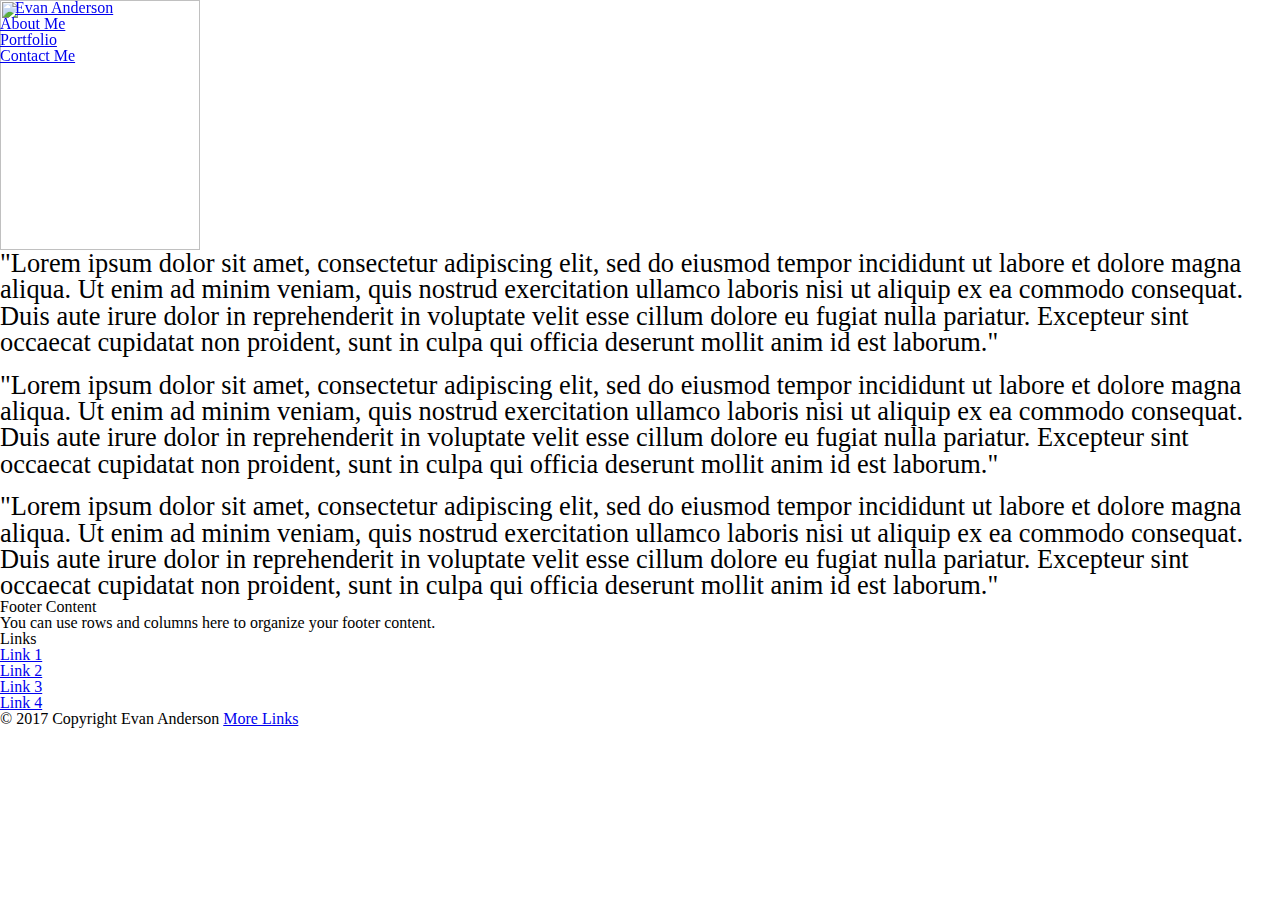
==== about.html @ 4841e8e1 "updated the link for tipsy weather and contact.html" ====
<DOCTYPE html>
<html lang="en">
<head>
	<meta charset="UTF-8">
	<title>Evan Anderson</title>
	 <link rel="stylesheet" type="text/css" href="assets/css/reset.css">
	 <link rel="stylesheet" href="https://cdnjs.cloudflare.com/ajax/libs/materialize/0.97.8/css/materialize.min.css">
	 <link rel="stylesheet" type="text/css" href="assets/css/style.css">
</head>

	<body>
	<!-- nav bar -->
		<nav>
	    <div class="nav-wrapper">
	      <a href="#" class="brand-logo" id="my-name">Evan Anderson</a>
	      <ul id="nav-mobile" class="right hide-on-med-and-down">
	        <li><a href="about.html">About Me</a></li>
	        <li><a href="index.html">Portfolio</a></li>
	        <li><a href="contact.html">Contact Me</a></li>
	      </ul>
	    </div>
	  </nav>

    <!-- pic -->

    <div class="about-wrapper">
      <img id="about-pic" src="assets/images/evan.jpg" height="250px" width="200px">
    </div>


    <!-- about me text -->
      
    <div class="container">
      <p id="me-text">"Lorem ipsum dolor sit amet, consectetur adipiscing elit, sed do eiusmod tempor incididunt ut labore et dolore magna aliqua. Ut enim ad minim veniam, quis nostrud exercitation ullamco laboris nisi ut aliquip ex ea commodo consequat. Duis aute irure dolor in reprehenderit in voluptate velit esse cillum dolore eu fugiat nulla pariatur. Excepteur sint occaecat cupidatat non proident, sunt in culpa qui officia deserunt mollit anim id est laborum."</p>

      <br>

      <p id="me-text">"Lorem ipsum dolor sit amet, consectetur adipiscing elit, sed do eiusmod tempor incididunt ut labore et dolore magna aliqua. Ut enim ad minim veniam, quis nostrud exercitation ullamco laboris nisi ut aliquip ex ea commodo consequat. Duis aute irure dolor in reprehenderit in voluptate velit esse cillum dolore eu fugiat nulla pariatur. Excepteur sint occaecat cupidatat non proident, sunt in culpa qui officia deserunt mollit anim id est laborum."</p>

      <br>

      <p id="me-text">"Lorem ipsum dolor sit amet, consectetur adipiscing elit, sed do eiusmod tempor incididunt ut labore et dolore magna aliqua. Ut enim ad minim veniam, quis nostrud exercitation ullamco laboris nisi ut aliquip ex ea commodo consequat. Duis aute irure dolor in reprehenderit in voluptate velit esse cillum dolore eu fugiat nulla pariatur. Excepteur sint occaecat cupidatat non proident, sunt in culpa qui officia deserunt mollit anim id est laborum."</p>
    </div>

    <!-- footer -->
      <footer class="page-footer">
          <div class="container">
            <div class="row">
              <div class="col l6 s12">
                <h5 class="white-text">Footer Content</h5>
                <p class="grey-text text-lighten-4">You can use rows and columns here to organize your footer content.</p>
              </div>
              <div class="col l4 offset-l2 s12">
                <h5 class="white-text">Links</h5>
                <ul>
                  <li><a class="grey-text text-lighten-3" href="#!">Link 1</a></li>
                  <li><a class="grey-text text-lighten-3" href="#!">Link 2</a></li>
                  <li><a class="grey-text text-lighten-3" href="#!">Link 3</a></li>
                  <li><a class="grey-text text-lighten-3" href="#!">Link 4</a></li>
                </ul>
              </div>
            </div>
          </div>
          <div class="footer-copyright">
            <div class="container">
            © 2017 Copyright Evan Anderson
            <a class="grey-text text-lighten-4 right" href="#!">More Links</a>
            </div>
          </div>
        </footer>
            
        
<!--============================================================================================-->
	
	<!-- jquery/js link -->
	<script src="https://ajax.googleapis.com/ajax/libs/jquery/3.1.1/jquery.min.js"></script>

	<script src="https://cdnjs.cloudflare.com/ajax/libs/materialize/0.97.8/js/materialize.min.js"></script> 

	<script type="text/javascript" src="assets/js/app.js"></script>
	</body>

</html>
---- assets/css/style.css ----
nav{
	position: fixed;
}

#my-name {
 	padding-left: 15px;
 }

#card-1{
	width: 400px;
	margin-left: 15px;
	display: inline-block;
}

#card-2{
	width: 400px;
	float:right;
	margin-right: 15px;

	
}

#card-3 {
	width:400px;
	margin-left:15px;
	display: inline-block;
}

#card-4 {
	width: 400px;
	float:right;
	margin-right: 15px;
	justify-content: flex-end;
}

#speed{
	animation-duration:5s;
}

.about-wrapper{
	align-self:center;
}

 #me-text {
 	font-size: 165%;
 }
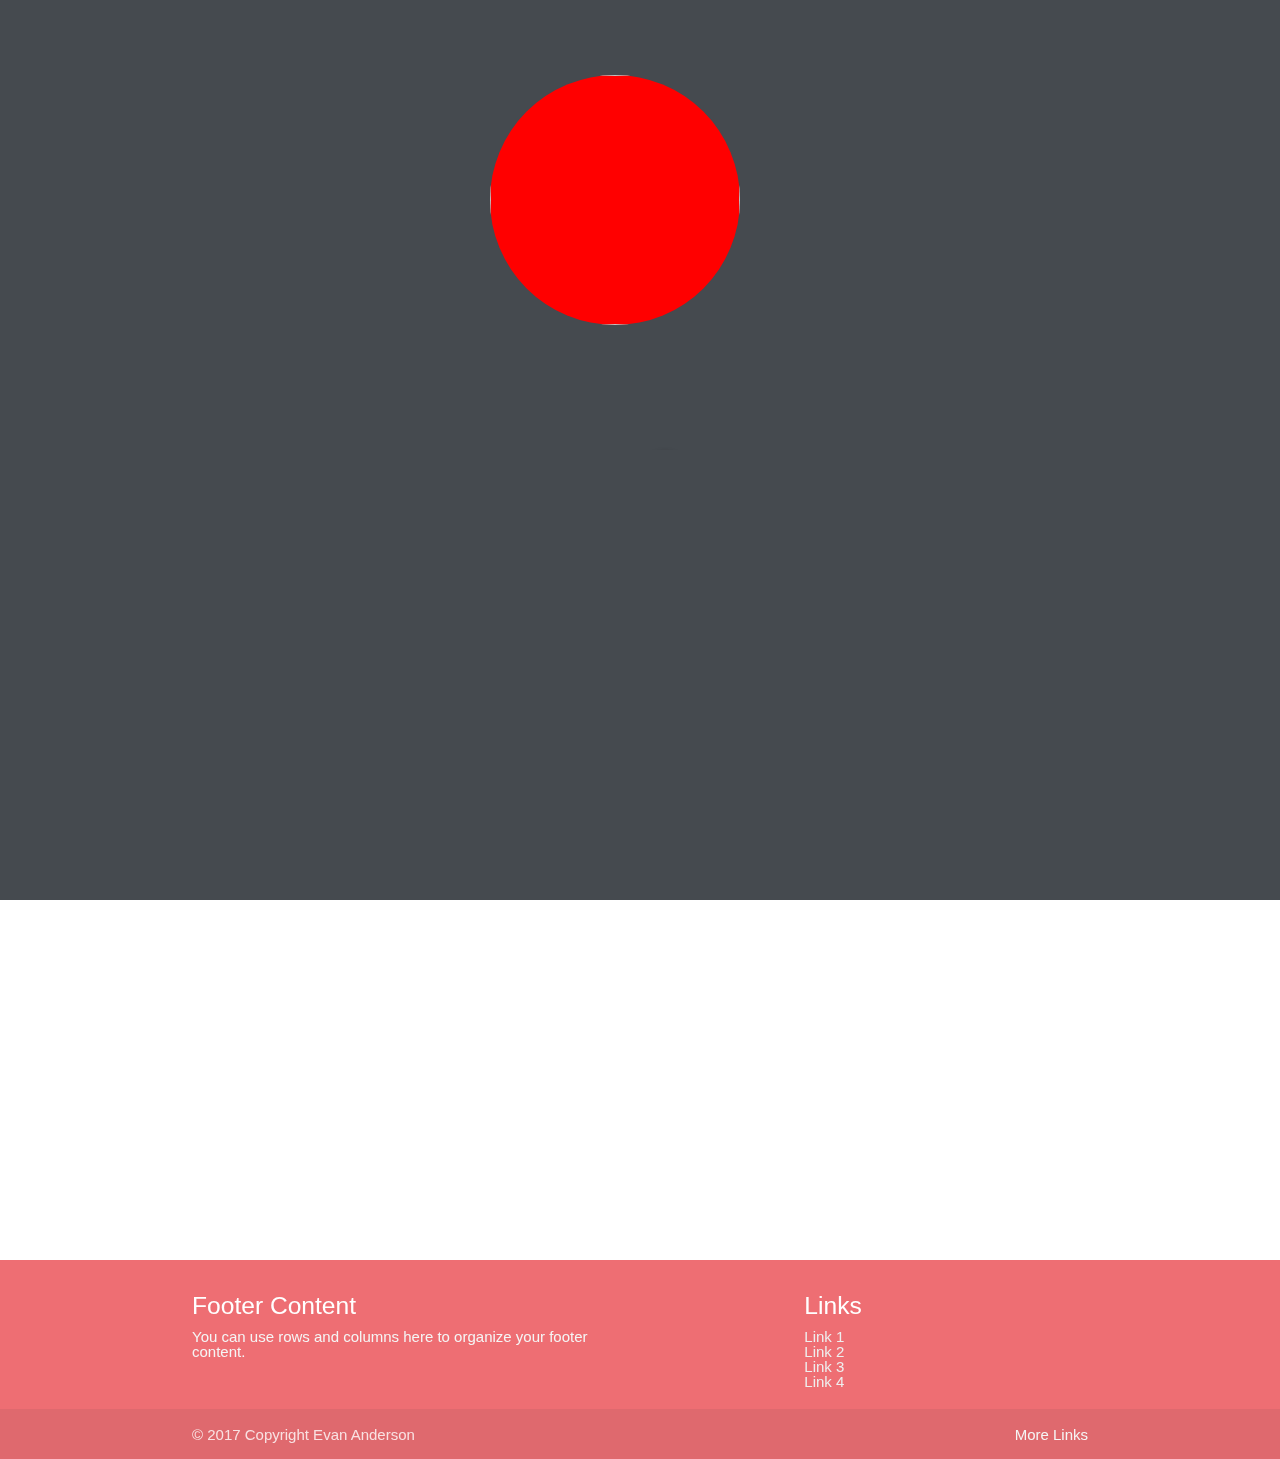
==== commit c6fabe3a: "animation for about 90% done" ====
--- a/about.html
+++ b/about.html
@@ -1,83 +1,90 @@
 <DOCTYPE html>
-<html lang="en">
-<head>
-	<meta charset="UTF-8">
-	<title>Evan Anderson</title>
-	 <link rel="stylesheet" type="text/css" href="assets/css/reset.css">
-	 <link rel="stylesheet" href="https://cdnjs.cloudflare.com/ajax/libs/materialize/0.97.8/css/materialize.min.css">
-	 <link rel="stylesheet" type="text/css" href="assets/css/style.css">
-</head>
+    <html lang="en">
 
-	<body>
-	<!-- nav bar -->
-		<nav>
-	    <div class="nav-wrapper">
-	      <a href="#" class="brand-logo" id="my-name">Evan Anderson</a>
-	      <ul id="nav-mobile" class="right hide-on-med-and-down">
-	        <li><a href="about.html">About Me</a></li>
-	        <li><a href="index.html">Portfolio</a></li>
-	        <li><a href="contact.html">Contact Me</a></li>
-	      </ul>
-	    </div>
-	  </nav>
+    <head>
+        <meta charset="UTF-8">
+        <title>Evan Anderson</title>
+        <link rel="stylesheet" type="text/css" href="assets/css/reset.css">
+        <link rel="stylesheet" type="text/css" href="assets/css/materialize.css">
+        <link rel="stylesheet" type="text/css" href="assets/css/style.css">
+        <script src="https://ajax.googleapis.com/ajax/libs/jquery/3.1.1/jquery.min.js"></script>
+    </head>
 
-    <!-- pic -->
-
-    <div class="about-wrapper">
-      <img id="about-pic" src="assets/images/evan.jpg" height="250px" width="200px">
-    </div>
+    <body onload="scrollDelay()">
+        <!-- nav bar -->
+        <nav id="port-nav">
+            <div class="nav-wrapper">
+                <a href="#" class="brand-logo" id="my-name">Evan Anderson</a>
+                <ul id="nav-mobile" class="right hide-on-med-and-down">
+                    <li><a href="about.html">About Me</a></li>
+                    <li><a href="index.html">Portfolio</a></li>
+                    <li><a href="contact.html">Contact Me</a></li>
+                </ul>
+            </div>
+        </nav>
+        <!-- opening curtan/profile pic -->
+        <div id="top"></div>
+        <img id="about-pic" src="assets/images/evan.jpg">
+        <div class="bottom">
+        </div>
+        <a class="btn-floating btn-large waves-effect waves-light red" id="enter"><i class="material-icons">add</i></a>
+        <!-- about me text -->
+        <div class="container hiden-div">
+            <p class="me-text">"Lorem ipsum dolor sit amet, consectetur adipiscing elit, sed do eiusmod tempor incididunt ut labore et dolore magna aliqua. Ut enim ad minim veniam, quis nostrud exercitation ullamco laboris nisi ut aliquip ex ea commodo consequat. Duis aute irure dolor in reprehenderit in voluptate velit esse cillum dolore eu fugiat nulla pariatur. Excepteur sint occaecat cupidatat non proident, sunt in culpa qui officia deserunt mollit anim id est laborum."</p>
+            <br>
+            <p class="me-text">"Lorem ipsum dolor sit amet, consectetur adipiscing elit, sed do eiusmod tempor incididunt ut labore et dolore magna aliqua. Ut enim ad minim veniam, quis nostrud exercitation ullamco laboris nisi ut aliquip ex ea commodo consequat. Duis aute irure dolor in reprehenderit in voluptate velit esse cillum dolore eu fugiat nulla pariatur. Excepteur sint occaecat cupidatat non proident, sunt in culpa qui officia deserunt mollit anim id est laborum."</p>
+            <br>
+            <p class="me-text">"Lorem ipsum dolor sit amet, consectetur adipiscing elit, sed do eiusmod tempor incididunt ut labore et dolore magna aliqua. Ut enim ad minim veniam, quis nostrud exercitation ullamco laboris nisi ut aliquip ex ea commodo consequat. Duis aute irure dolor in reprehenderit in voluptate velit esse cillum dolore eu fugiat nulla pariatur. Excepteur sint occaecat cupidatat non proident, sunt in culpa qui officia deserunt mollit anim id est laborum."</p>
+        </div>
+        <!-- footer -->
+        <footer class="page-footer">
+            <div class="container">
+                <div class="row">
+                    <div class="col l6 s12">
+                        <h5 class="white-text">Footer Content</h5>
+                        <p class="grey-text text-lighten-4">You can use rows and columns here to organize your footer content.</p>
+                    </div>
+                    <div class="col l4 offset-l2 s12">
+                        <h5 class="white-text">Links</h5>
+                        <ul>
+                            <li><a class="grey-text text-lighten-3" href="#!">Link 1</a></li>
+                            <li><a class="grey-text text-lighten-3" href="#!">Link 2</a></li>
+                            <li><a class="grey-text text-lighten-3" href="#!">Link 3</a></li>
+                            <li><a class="grey-text text-lighten-3" href="#!">Link 4</a></li>
+                        </ul>
+                    </div>
+                </div>
+            </div>
+            <div class="footer-copyright">
+                <div class="container">
+                    © 2017 Copyright Evan Anderson
+                    <a class="grey-text text-lighten-4 right" href="#!">More Links</a>
+                </div>
+            </div>
+        </footer>
+        <!--============================================================================================-->
+        <!-- jquery/js link -->
+        
+        <script src="https://cdnjs.cloudflare.com/ajax/libs/materialize/0.97.8/js/materialize.min.js"></script>
+        <script>
+        
+            
+        var scroll = function(){
 
 
-    <!-- about me text -->
-      
-    <div class="container">
-      <p id="me-text">"Lorem ipsum dolor sit amet, consectetur adipiscing elit, sed do eiusmod tempor incididunt ut labore et dolore magna aliqua. Ut enim ad minim veniam, quis nostrud exercitation ullamco laboris nisi ut aliquip ex ea commodo consequat. Duis aute irure dolor in reprehenderit in voluptate velit esse cillum dolore eu fugiat nulla pariatur. Excepteur sint occaecat cupidatat non proident, sunt in culpa qui officia deserunt mollit anim id est laborum."</p>
+               $("body").addClass("scroll");
+                document.getElementById("top").style.display = "none";
+            }
 
-      <br>
+            var scrollDelay = function(){
+              setTimeout(scroll, 6500);
 
-      <p id="me-text">"Lorem ipsum dolor sit amet, consectetur adipiscing elit, sed do eiusmod tempor incididunt ut labore et dolore magna aliqua. Ut enim ad minim veniam, quis nostrud exercitation ullamco laboris nisi ut aliquip ex ea commodo consequat. Duis aute irure dolor in reprehenderit in voluptate velit esse cillum dolore eu fugiat nulla pariatur. Excepteur sint occaecat cupidatat non proident, sunt in culpa qui officia deserunt mollit anim id est laborum."</p>
-
-      <br>
-
-      <p id="me-text">"Lorem ipsum dolor sit amet, consectetur adipiscing elit, sed do eiusmod tempor incididunt ut labore et dolore magna aliqua. Ut enim ad minim veniam, quis nostrud exercitation ullamco laboris nisi ut aliquip ex ea commodo consequat. Duis aute irure dolor in reprehenderit in voluptate velit esse cillum dolore eu fugiat nulla pariatur. Excepteur sint occaecat cupidatat non proident, sunt in culpa qui officia deserunt mollit anim id est laborum."</p>
-    </div>
-
-    <!-- footer -->
-      <footer class="page-footer">
-          <div class="container">
-            <div class="row">
-              <div class="col l6 s12">
-                <h5 class="white-text">Footer Content</h5>
-                <p class="grey-text text-lighten-4">You can use rows and columns here to organize your footer content.</p>
-              </div>
-              <div class="col l4 offset-l2 s12">
-                <h5 class="white-text">Links</h5>
-                <ul>
-                  <li><a class="grey-text text-lighten-3" href="#!">Link 1</a></li>
-                  <li><a class="grey-text text-lighten-3" href="#!">Link 2</a></li>
-                  <li><a class="grey-text text-lighten-3" href="#!">Link 3</a></li>
-                  <li><a class="grey-text text-lighten-3" href="#!">Link 4</a></li>
-                </ul>
-              </div>
-            </div>
-          </div>
-          <div class="footer-copyright">
-            <div class="container">
-            © 2017 Copyright Evan Anderson
-            <a class="grey-text text-lighten-4 right" href="#!">More Links</a>
-            </div>
-          </div>
-        </footer>
+            };
+            
             
         
-<!--============================================================================================-->
-	
-	<!-- jquery/js link -->
-	<script src="https://ajax.googleapis.com/ajax/libs/jquery/3.1.1/jquery.min.js"></script>
+        </script>
+        <script type="text/javascript" src="assets/js/app.js"></script>
+    </body>
 
-	<script src="https://cdnjs.cloudflare.com/ajax/libs/materialize/0.97.8/js/materialize.min.js"></script> 
-
-	<script type="text/javascript" src="assets/js/app.js"></script>
-	</body>
-
-</html>+    </html>
--- a/assets/css/style.css
+++ b/assets/css/style.css
@@ -1,47 +1,177 @@
-nav{
-	position: fixed;
+body {
+    height: 100%;
+    overflow: hidden;
+}
+
+.scroll {
+ height: auto !important;
+ overflow: auto !important;
+}
+
+#top {
+    width: 100vw;
+    height: 50vh;
+    background-color: 454A4F;
+    animation: topdiv 7s forwards;
+    z-index: 998;
+    margin-bottom: 0 !important;
+}
+
+#enter {
+    left: 50%;
+    position: absolute;
+    top: 50%;
+    width: 50px;
+    height: 50px;
+    animation: button 3s forwards;
+}
+
+.bottom {
+    width: 100vw;
+    height: 50vh;
+    background-color:  454A4F;
+    animation: bottomdiv 7s forwards;
+    top: 50%;
+    z-index: 998;
+    position: absolute;
+    margin-top: 0;
+    margin-bottom: 0;
+}
+
+nav {
+    position: fixed;
+    top: 0;
+    background-color: 454A4F;
+    z-index: -1;
+    /*opacity: 1;*/
+}
+
+#about-pic {
+    width: 250px;
+    height: 250px;
+    background: red;
+    position: absolute;
+    -webkit-animation: mymove 7s forwards;
+    /* Safari 4.0 - 8.0 */
+    animation: mymove 7s forwards;
+    border-radius: 100%;
+    top: 25%;
+    left: 50%;
+    margin-top: -150px;
+    margin-left: -150px;
+    position: fixed;
+}
+
+.me-text {
+    font-size: 165%;
+    animation: text 2s forwards 6.6s;
+    color: white;
+    padding-bottom: 20px;
+
+
+}
+
+.hiden-div{
+	margin-top: 15vh;
+	min-height: 75vh;
+}
+
+.page-footer{
+	background-color:  454A4F;
 }
 
 #my-name {
- 	padding-left: 15px;
- }
-
-#card-1{
-	width: 400px;
-	margin-left: 15px;
-	display: inline-block;
+    padding-left: 15px;
 }
 
-#card-2{
-	width: 400px;
-	float:right;
-	margin-right: 15px;
+#card-1 {
+    width: 400px;
+    margin-left: 15px;
+    display: inline-block;
+    margin-top: 80px;
+}
 
-	
+#card-2 {
+    width: 400px;
+    float: right;
+    margin-right: 15px;
+    margin-top: 80px;
 }
 
 #card-3 {
-	width:400px;
-	margin-left:15px;
-	display: inline-block;
+    width: 400px;
+    margin-left: 15px;
+    display: inline-block;
 }
 
 #card-4 {
-	width: 400px;
-	float:right;
-	margin-right: 15px;
-	justify-content: flex-end;
+    width: 400px;
+    float: right;
+    margin-right: 15px;
+    justify-content: flex-end;
+    position: relative;
+    float: right;
+    margin-top: 0;
 }
 
-#speed{
-	animation-duration:5s;
+#speed {
+    animation-duration: 5s;
 }
 
-.about-wrapper{
-	align-self:center;
+.about-wrapper {
+    align-self: center;
 }
 
- #me-text {
- 	font-size: 165%;
- }
 
+
+/*-----------------------------------------------------*/
+
+
+/*keyframes*/
+
+@keyframes mymove {
+    100% {
+        top: 7%;
+        left: 50%;
+        margin-top: -125px;
+        margin-left: -125px;
+        transform: scale(0.4);
+    }
+}
+
+@keyframes topdiv {
+    99% {opacity: 1;
+        top: -50vh;
+        margin-top: -50vh;
+        margin-bottom: 50vh;
+    }
+    100%{opacity: 0; 
+    	visibility: hidden; z-index: -2;}
+}
+
+@keyframes bottomdiv {
+    99% {opacity: 1;
+        top: 0%;
+        margin-top: 100vh;
+    }
+    100% {
+        opacity: 0;
+        visibility: hidden;
+    }
+}
+
+@keyframes button {
+    100% {
+        opacity: 0;
+        visibility: hidden;
+    }
+}
+
+@keyframes text {
+    from {
+        color: white;
+    }
+    to {
+        color: black;
+    }
+}
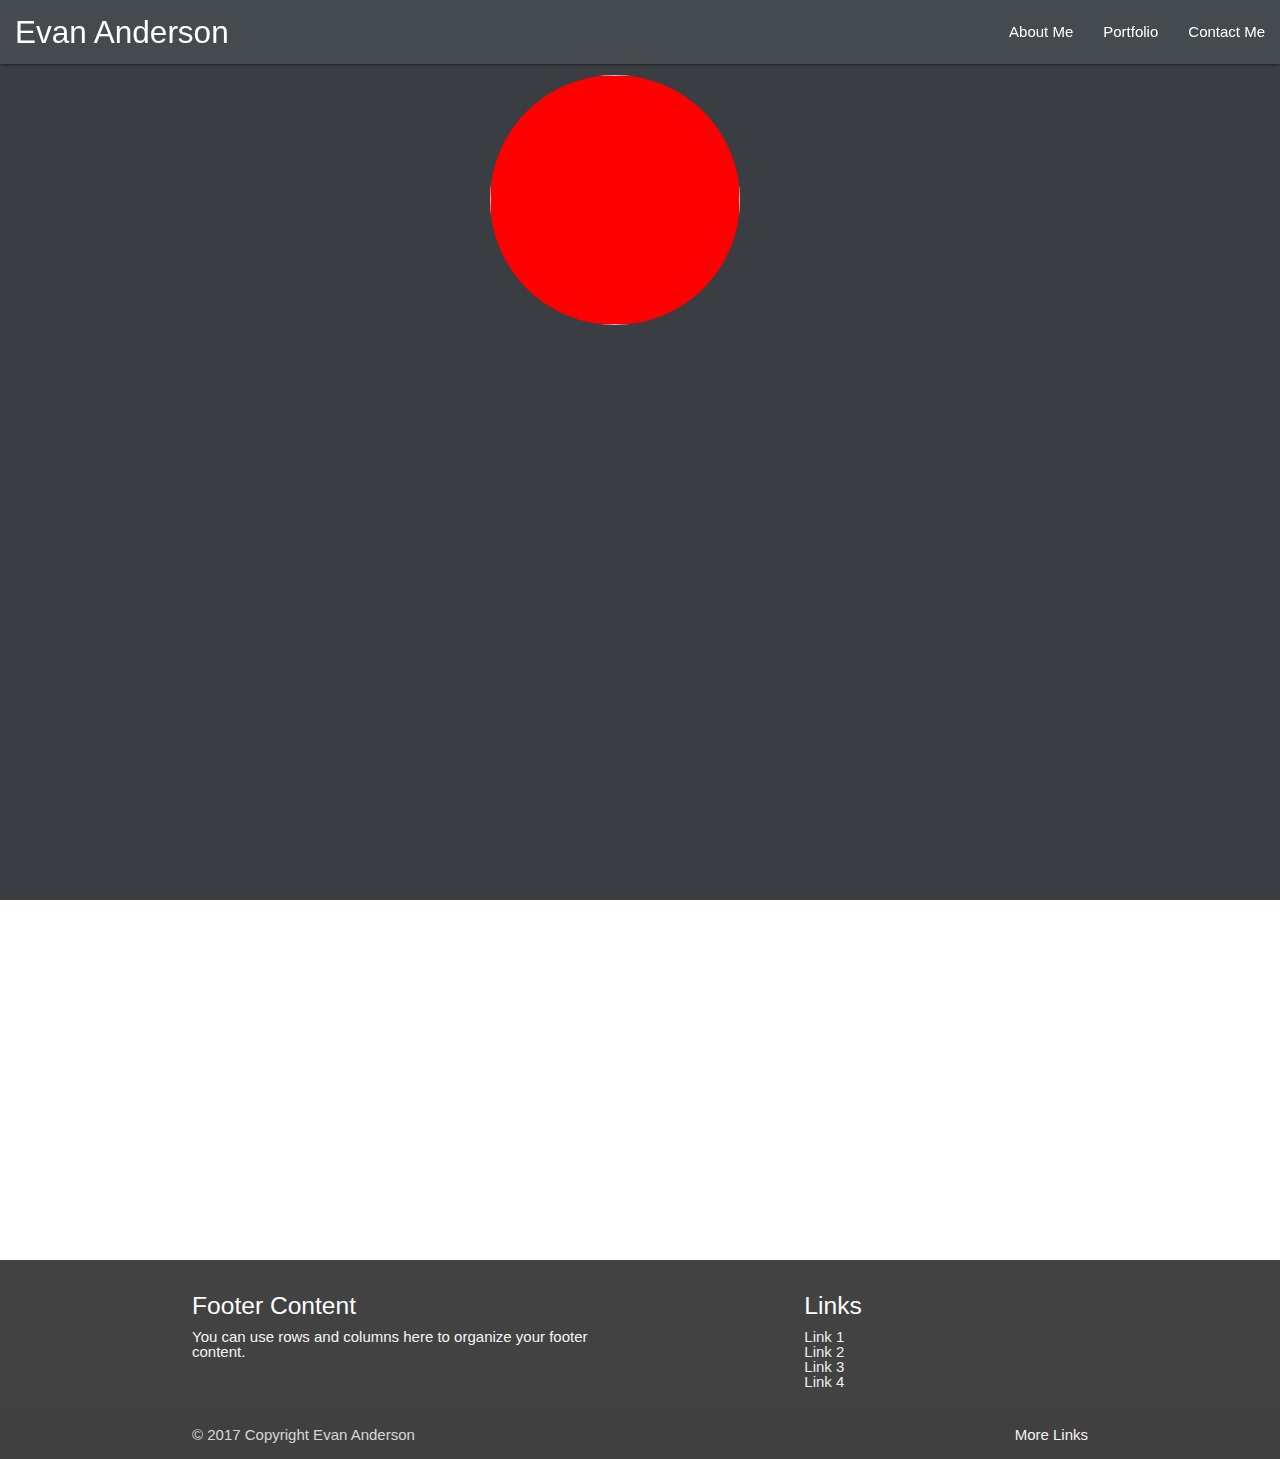
==== commit b4c44330: "cards fixed and nav bar z-index fixed" ====
--- a/about.html
+++ b/about.html
@@ -37,7 +37,7 @@
             <p class="me-text">"Lorem ipsum dolor sit amet, consectetur adipiscing elit, sed do eiusmod tempor incididunt ut labore et dolore magna aliqua. Ut enim ad minim veniam, quis nostrud exercitation ullamco laboris nisi ut aliquip ex ea commodo consequat. Duis aute irure dolor in reprehenderit in voluptate velit esse cillum dolore eu fugiat nulla pariatur. Excepteur sint occaecat cupidatat non proident, sunt in culpa qui officia deserunt mollit anim id est laborum."</p>
         </div>
         <!-- footer -->
-        <footer class="page-footer">
+        <footer class="page-footer grey darken-3">
             <div class="container">
                 <div class="row">
                     <div class="col l6 s12">
--- a/assets/css/style.css
+++ b/assets/css/style.css
@@ -11,7 +11,7 @@
 #top {
     width: 100vw;
     height: 50vh;
-    background-color: 454A4F;
+    background-color: 3A3E42;
     animation: topdiv 7s forwards;
     z-index: 998;
     margin-bottom: 0 !important;
@@ -29,7 +29,7 @@
 .bottom {
     width: 100vw;
     height: 50vh;
-    background-color:  454A4F;
+    background-color:  3A3E42;
     animation: bottomdiv 7s forwards;
     top: 50%;
     z-index: 998;
@@ -42,8 +42,12 @@
     position: fixed;
     top: 0;
     background-color: 454A4F;
-    z-index: -1;
+    z-index: 0;
     /*opacity: 1;*/
+}
+
+.port-nav{
+    z-index: 997;
 }
 
 #about-pic {
@@ -67,6 +71,7 @@
     animation: text 2s forwards 6.6s;
     color: white;
     padding-bottom: 20px;
+    z-index: -1;
 
 
 }
@@ -78,6 +83,14 @@
 
 .page-footer{
 	background-color:  454A4F;
+	/*position: fixed;*/
+	width: 100vw;
+	height: -50vh;
+	bottom:0;
+}
+
+.my-footer {
+	position: fixed;
 }
 
 #my-name {
@@ -86,32 +99,47 @@
 
 #card-1 {
     width: 400px;
-    margin-left: 15px;
-    display: inline-block;
-    margin-top: 80px;
+    padding-right: 20px;
+    /*margin-left: 15px;*/
+    /*display: inline-block;*/
+    /*margin-top: 80px;*/
+    
 }
 
 #card-2 {
     width: 400px;
-    float: right;
-    margin-right: 15px;
-    margin-top: 80px;
+    padding-left: 20px;
+    /*float: right;*/
+    /*margin-right: 15px;
+    margin-top: 80px;*/
+    
 }
 
 #card-3 {
     width: 400px;
-    margin-left: 15px;
-    display: inline-block;
-}
-
+    /*margin-left: 15px;*/
+    
+    /*display: inline-block;
+*/    /*flex-direction: row:*/ 
+    
+}
+ 
 #card-4 {
     width: 400px;
-    float: right;
-    margin-right: 15px;
-    justify-content: flex-end;
-    position: relative;
-    float: right;
-    margin-top: 0;
+    /*margin-right: 15px;*/
+    /*justify-content: flex-end;*/
+    /*position: relative;*/
+    /*margin-top: 0;*/
+   
+    bottom: 0;
+}
+
+#card-top{
+    margin-top: 70px;
+}
+
+#card-bottom{
+    margin-bottom: 250px;
 }
 
 #speed {
@@ -122,6 +150,15 @@
     align-self: center;
 }
 
+#main-container{
+	position: relative;
+    top:0;
+
+}
+
+h1{
+    font-size: 700%;
+}
 
 
 /*-----------------------------------------------------*/
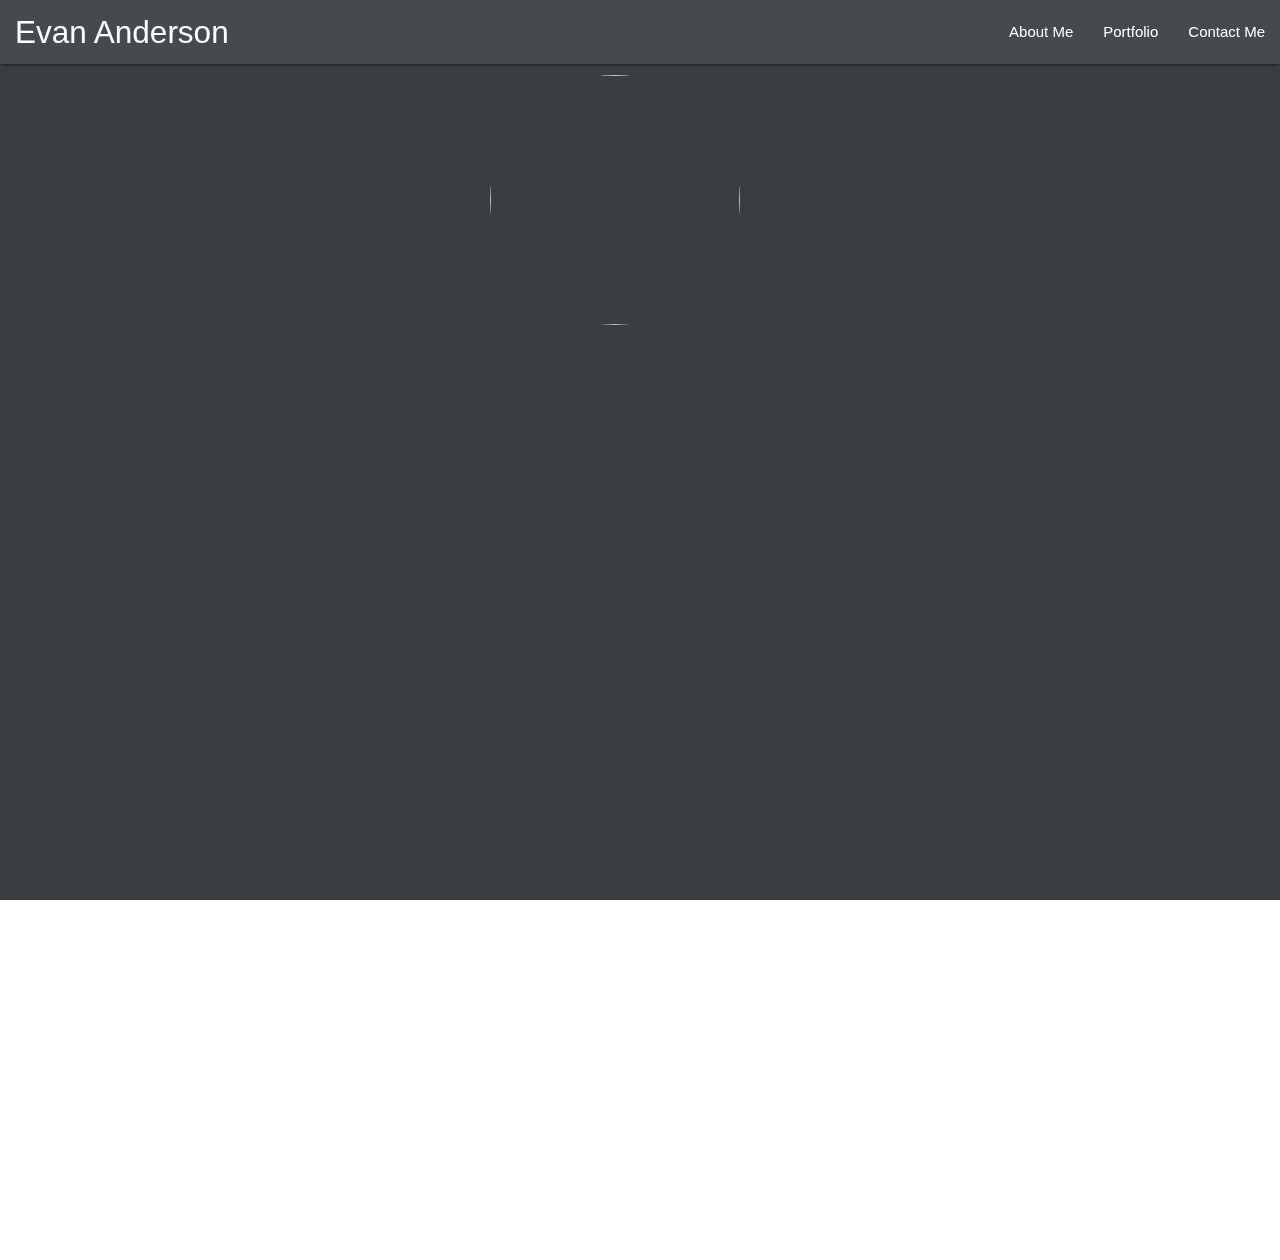
==== commit 3d3519c3: "edited profile pic" ====
--- a/about.html
+++ b/about.html
@@ -37,27 +37,12 @@
             <p class="me-text">"Lorem ipsum dolor sit amet, consectetur adipiscing elit, sed do eiusmod tempor incididunt ut labore et dolore magna aliqua. Ut enim ad minim veniam, quis nostrud exercitation ullamco laboris nisi ut aliquip ex ea commodo consequat. Duis aute irure dolor in reprehenderit in voluptate velit esse cillum dolore eu fugiat nulla pariatur. Excepteur sint occaecat cupidatat non proident, sunt in culpa qui officia deserunt mollit anim id est laborum."</p>
         </div>
         <!-- footer -->
-        <footer class="page-footer grey darken-3">
+       <footer class="page-footer my-footer grey darken-3">
             <div class="container">
-                <div class="row">
-                    <div class="col l6 s12">
-                        <h5 class="white-text">Footer Content</h5>
-                        <p class="grey-text text-lighten-4">You can use rows and columns here to organize your footer content.</p>
-                    </div>
-                    <div class="col l4 offset-l2 s12">
-                        <h5 class="white-text">Links</h5>
-                        <ul>
-                            <li><a class="grey-text text-lighten-3" href="#!">Link 1</a></li>
-                            <li><a class="grey-text text-lighten-3" href="#!">Link 2</a></li>
-                            <li><a class="grey-text text-lighten-3" href="#!">Link 3</a></li>
-                            <li><a class="grey-text text-lighten-3" href="#!">Link 4</a></li>
-                        </ul>
-                    </div>
-                </div>
             </div>
             <div class="footer-copyright">
                 <div class="container">
-                    © 2017 Copyright Evan Anderson
+                    <b>© 2017 Copyright Evan</b>
                     <a class="grey-text text-lighten-4 right" href="#!">More Links</a>
                 </div>
             </div>
--- a/assets/css/style.css
+++ b/assets/css/style.css
@@ -4,8 +4,8 @@
 }
 
 .scroll {
- height: auto !important;
- overflow: auto !important;
+    height: auto !important;
+    overflow: auto !important;
 }
 
 #top {
@@ -13,7 +13,7 @@
     height: 50vh;
     background-color: 3A3E42;
     animation: topdiv 7s forwards;
-    z-index: 998;
+    z-index: 1100;
     margin-bottom: 0 !important;
 }
 
@@ -29,7 +29,7 @@
 .bottom {
     width: 100vw;
     height: 50vh;
-    background-color:  3A3E42;
+    background-color: 3A3E42;
     animation: bottomdiv 7s forwards;
     top: 50%;
     z-index: 998;
@@ -46,14 +46,15 @@
     /*opacity: 1;*/
 }
 
-.port-nav{
-    z-index: 997;
-}
+
+/*.port-nav{
+    z-index: 0;
+}*/
 
 #about-pic {
     width: 250px;
     height: 250px;
-    background: red;
+    /*background: red;*/
     position: absolute;
     -webkit-animation: mymove 7s forwards;
     /* Safari 4.0 - 8.0 */
@@ -66,31 +67,70 @@
     position: fixed;
 }
 
+.contact-pics {
+    /*display: flex;*/
+    justify-content: space-around;
+    align-items: center;
+    z-index: -1;
+}
+
+#email-pic {
+    width: 250px;
+    height: 250px;
+    border-radius: 75%;
+    /*flex-direction: row;*/
+    flex-direction: space-around;
+    position: relative;
+    top:140;
+    left:50;
+}
+
+#linkedin-pic {
+    width: 250px;
+    height: 250px;
+    border-radius: 75%;
+    position: relative;
+    top:140;
+    left:150;
+    /*flex-direction: row;*/
+}
+
+#twitter-pic {
+    width: 250px;
+    height: 250px;
+    border-radius: 75%;
+    position: relative;
+    top:140;
+    left:275;
+    /*flex-direction: row;*/
+}
+
 .me-text {
     font-size: 165%;
     animation: text 2s forwards 6.6s;
     color: white;
     padding-bottom: 20px;
     z-index: -1;
-
-
-}
-
-.hiden-div{
-	margin-top: 15vh;
-	min-height: 75vh;
-}
-
-.page-footer{
-	background-color:  454A4F;
-	/*position: fixed;*/
-	width: 100vw;
-	height: -50vh;
-	bottom:0;
+}
+
+.hiden-div {
+    margin-top: 15vh;
+    min-height: 75vh;
+}
+
+.page-footer {
+    background-color: 454A4F;
+    /*position: fixed;*/
+    width: 100vw;
+    height: -50vh;
+    bottom: 0;
+    z-index: 5;
 }
 
 .my-footer {
-	position: fixed;
+    position: fixed;
+    /*margin-top: 0;*/
+    /*bottom: 0;*/
 }
 
 #my-name {
@@ -99,46 +139,55 @@
 
 #card-1 {
     width: 400px;
-    padding-right: 20px;
+    right: 6vw;
+    z-index: 0;
     /*margin-left: 15px;*/
     /*display: inline-block;*/
     /*margin-top: 80px;*/
-    
 }
 
 #card-2 {
     width: 400px;
-    padding-left: 20px;
+    left: 11vw;
+    z-index: 0;
     /*float: right;*/
     /*margin-right: 15px;
     margin-top: 80px;*/
-    
 }
 
 #card-3 {
     width: 400px;
+    right: 6vw;
     /*margin-left: 15px;*/
-    
     /*display: inline-block;
-*/    /*flex-direction: row:*/ 
-    
-}
- 
+*/
+    /*flex-direction: row:*/
+}
+
 #card-4 {
     width: 400px;
+    left: 11vw;
     /*margin-right: 15px;*/
     /*justify-content: flex-end;*/
     /*position: relative;*/
     /*margin-top: 0;*/
-   
     bottom: 0;
 }
 
-#card-top{
+.activator {
+    z-index: 0;
+}
+
+.bottom-pic {
+    z-index: -1;
+}
+
+#card-top {
     margin-top: 70px;
-}
-
-#card-bottom{
+    z-index: -1;
+}
+
+#card-bottom {
     margin-bottom: 250px;
 }
 
@@ -150,15 +199,15 @@
     align-self: center;
 }
 
-#main-container{
-	position: relative;
-    top:0;
-
-}
-
-h1{
+#main-container {
+    position: relative;
+    top: 0;
+}
+
+h1 {
     font-size: 700%;
 }
+
 
 
 /*-----------------------------------------------------*/
@@ -177,17 +226,22 @@
 }
 
 @keyframes topdiv {
-    99% {opacity: 1;
+    99% {
+        opacity: 1;
         top: -50vh;
         margin-top: -50vh;
         margin-bottom: 50vh;
     }
-    100%{opacity: 0; 
-    	visibility: hidden; z-index: -2;}
+    100% {
+        opacity: 0;
+        visibility: hidden;
+        z-index: -2;
+    }
 }
 
 @keyframes bottomdiv {
-    99% {opacity: 1;
+    99% {
+        opacity: 1;
         top: 0%;
         margin-top: 100vh;
     }
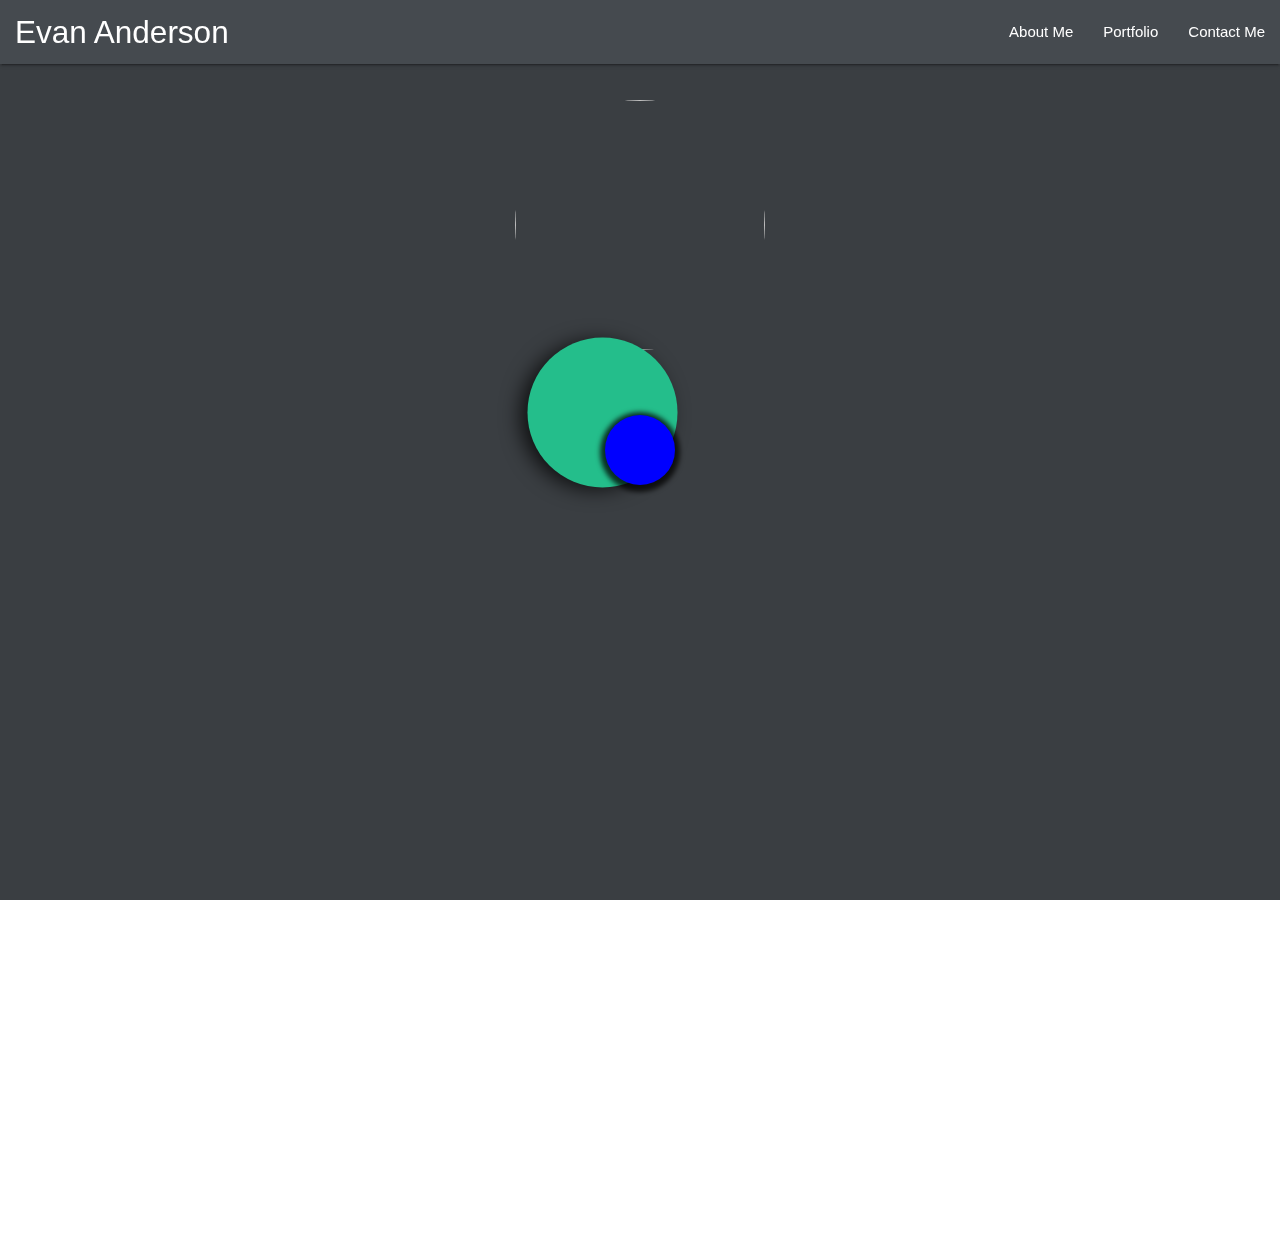
==== commit 34070351: "queries" ====
--- a/about.html
+++ b/about.html
@@ -15,7 +15,7 @@
         <nav id="port-nav">
             <div class="nav-wrapper">
                 <a href="#" class="brand-logo" id="my-name">Evan Anderson</a>
-                <ul id="nav-mobile" class="right hide-on-med-and-down">
+                <ul id="nav-mobile" class="right">
                     <li><a href="about.html">About Me</a></li>
                     <li><a href="index.html">Portfolio</a></li>
                     <li><a href="contact.html">Contact Me</a></li>
@@ -27,7 +27,8 @@
         <img id="about-pic" src="assets/images/evan.jpg">
         <div class="bottom">
         </div>
-        <a class="btn-floating btn-large waves-effect waves-light red" id="enter"><i class="material-icons">add</i></a>
+        <div id="button-back"></div>
+        <div id="button"></div>
         <!-- about me text -->
         <div class="container hiden-div">
             <p class="me-text">"Lorem ipsum dolor sit amet, consectetur adipiscing elit, sed do eiusmod tempor incididunt ut labore et dolore magna aliqua. Ut enim ad minim veniam, quis nostrud exercitation ullamco laboris nisi ut aliquip ex ea commodo consequat. Duis aute irure dolor in reprehenderit in voluptate velit esse cillum dolore eu fugiat nulla pariatur. Excepteur sint occaecat cupidatat non proident, sunt in culpa qui officia deserunt mollit anim id est laborum."</p>
--- a/assets/css/style.css
+++ b/assets/css/style.css
@@ -17,13 +17,40 @@
     margin-bottom: 0 !important;
 }
 
-#enter {
+#button-back {
     left: 50%;
     position: absolute;
     top: 50%;
-    width: 50px;
-    height: 50px;
-    animation: button 3s forwards;
+    width: 150px;
+    height: 150px;
+    animation: pulse 3s infinite;
+    background-color: #24be8b;
+    z-index: 1200;
+    border-radius: 100%;
+    transform: translate(-75%, -75%);
+
+    
+    -webkit-box-shadow: -8px 3px 20px -1px rgba(0,0,0,0.75);
+-moz-box-shadow: -8px 3px 20px -1px rgba(0,0,0,0.75);
+box-shadow: -8px 3px 20px -1px rgba(0,0,0,0.75);
+}
+
+#button {
+    left: 50%;
+    position: absolute;
+    top: 50%;
+    width: 70px;
+    height: 70px;
+    
+    background-color: blue;
+    z-index: 1200;
+    border-radius: 100%;
+    animation: throb 2s infinite;
+    transform: translate(-50%, -50%);
+-webkit-box-shadow: 0px 2px 5px 5px rgba(0,0,0,0.75);
+-moz-box-shadow: 0px 2px 5px 5px rgba(0,0,0,0.75);
+box-shadow: 0px 2px 5px 5px rgba(0,0,0,0.75);
+
 }
 
 .bottom {
@@ -62,8 +89,7 @@
     border-radius: 100%;
     top: 25%;
     left: 50%;
-    margin-top: -150px;
-    margin-left: -150px;
+    transform: translate(-50%, -50%);
     position: fixed;
 }
 
@@ -215,7 +241,7 @@
 
 /*keyframes*/
 
-@keyframes mymove {
+/*@keyframes mymove {
     100% {
         top: 7%;
         left: 50%;
@@ -265,4 +291,47 @@
     to {
         color: black;
     }
-}
+}*/
+
+@keyframes pulse {
+ 0% {
+    -webkit-transform: scale(0);
+    opacity: 0.0;
+ }
+ 25% {
+    -webkit-transform: scale(0);
+    opacity: 0.1;
+ }
+ 50% {
+    -webkit-transform: scale(0.1);
+    opacity: 0.3;
+ }
+ 75% {
+    -webkit-transform: scale(0.5);
+    opacity: 0.5;
+ }
+ 100% {
+    -webkit-transform: scale(1);
+    opacity: 0.0;
+ }
+
+ /*===========queries================*/
+
+  @media only screen and (max-width: 1224px) {
+    
+#about-pic{
+ height: 150px;
+ width: 150px;
+}
+
+}
+
+
+ @media only screen and (max-width: 500px) {
+    
+#about-pic{
+ height: 150px;
+ width: 150px;
+}
+
+}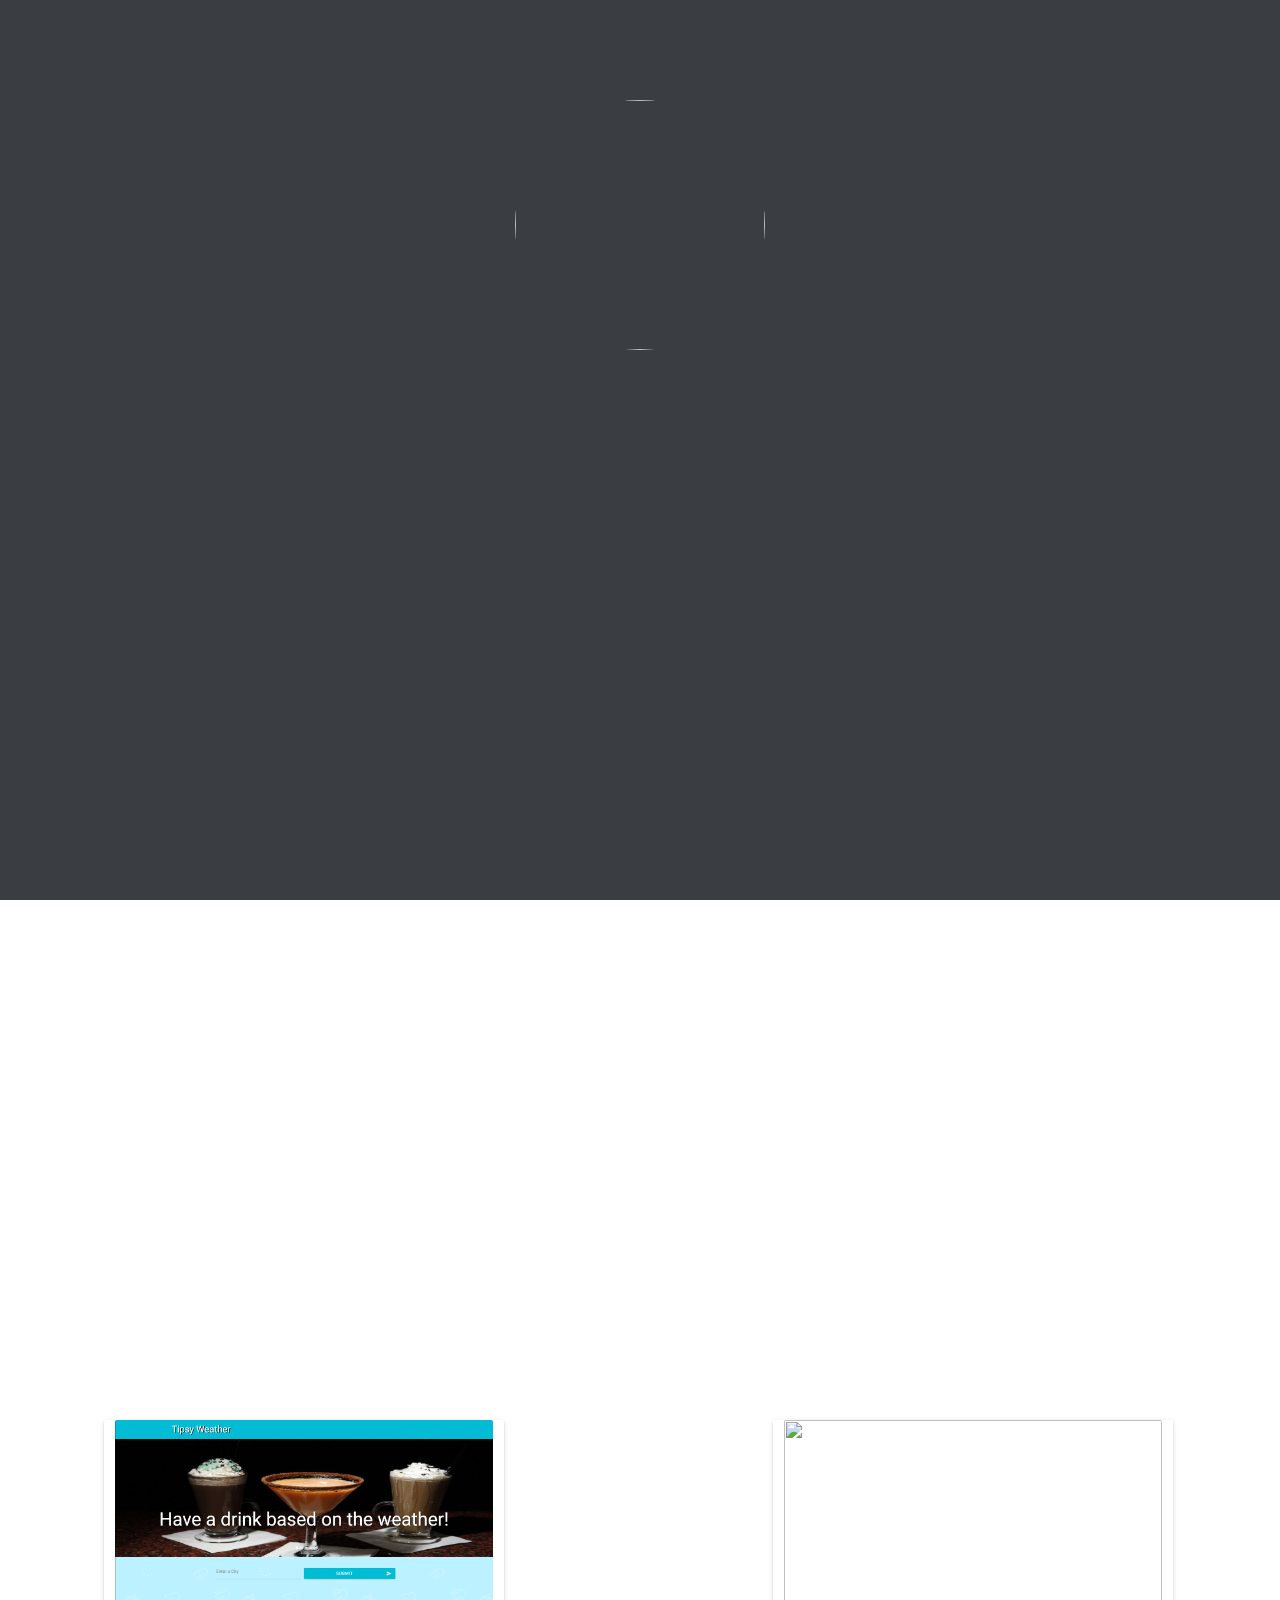
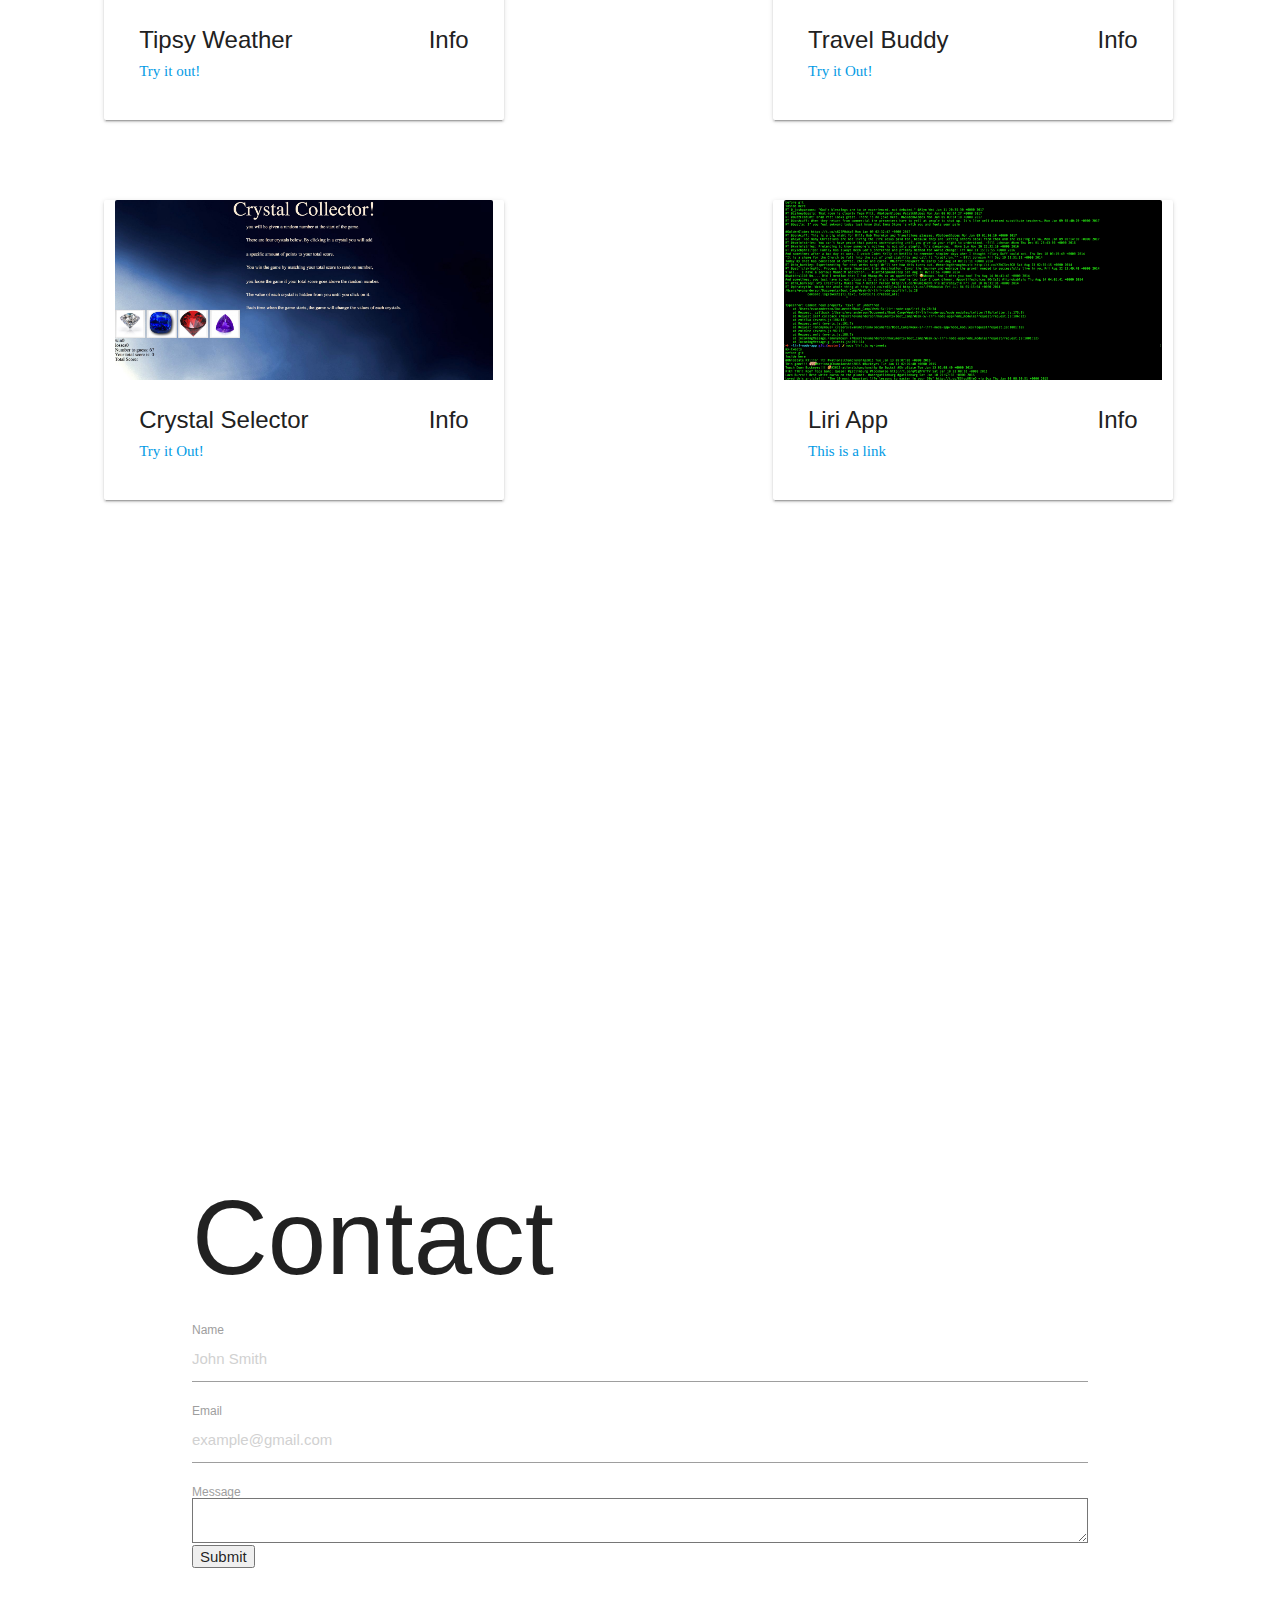
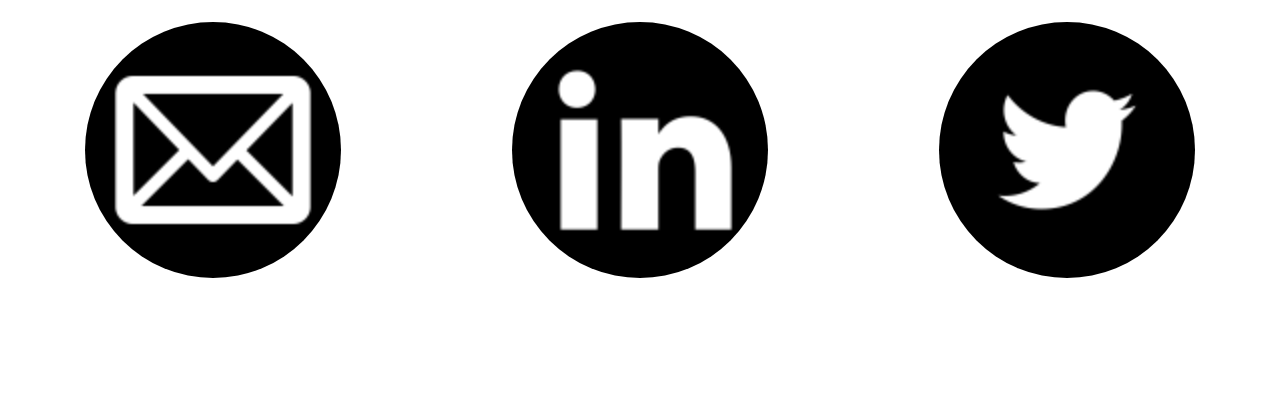
==== commit 60a13bfa: "condensed to a single page layout, fix various element poistion, changed z-index, fix nav bar, add s" ====
--- a/about.html
+++ b/about.html
@@ -3,22 +3,25 @@
 
     <head>
         <meta charset="UTF-8">
+        <meta name="viewport" content="width=device-width" />
         <title>Evan Anderson</title>
         <link rel="stylesheet" type="text/css" href="assets/css/reset.css">
         <link rel="stylesheet" type="text/css" href="assets/css/materialize.css">
         <link rel="stylesheet" type="text/css" href="assets/css/style.css">
         <script src="https://ajax.googleapis.com/ajax/libs/jquery/3.1.1/jquery.min.js"></script>
     </head>
+    <!-- <body onload="scrollDelay()"> -->
 
-    <body onload="scrollDelay()">
+    <body>
+    <div id="top-scroll"></div>
         <!-- nav bar -->
         <nav id="port-nav">
             <div class="nav-wrapper">
-                <a href="#" class="brand-logo" id="my-name">Evan Anderson</a>
+                <a href="#top-scroll" class="brand-logo" id="my-name">Evan Anderson</a>
                 <ul id="nav-mobile" class="right">
-                    <li><a href="about.html">About Me</a></li>
-                    <li><a href="index.html">Portfolio</a></li>
-                    <li><a href="contact.html">Contact Me</a></li>
+                    <li><a href="#top-scroll">About Me</a></li>
+                    <li><a href="#portfolio">Portfolio</a></li>
+                    <li><a href="#contact-word">Contact Me</a></li>
                 </ul>
             </div>
         </nav>
@@ -31,45 +34,158 @@
         <div id="button"></div>
         <!-- about me text -->
         <div class="container hiden-div">
-            <p class="me-text">"Lorem ipsum dolor sit amet, consectetur adipiscing elit, sed do eiusmod tempor incididunt ut labore et dolore magna aliqua. Ut enim ad minim veniam, quis nostrud exercitation ullamco laboris nisi ut aliquip ex ea commodo consequat. Duis aute irure dolor in reprehenderit in voluptate velit esse cillum dolore eu fugiat nulla pariatur. Excepteur sint occaecat cupidatat non proident, sunt in culpa qui officia deserunt mollit anim id est laborum."</p>
+            <p class="me-text"><br><br><br><br>My name is Evan Anderson. I am a native Austinite which apparently is the equivalent of seeing a unicorn these days. I attended the UT Coding Boot Camp where I learned technologies and skills and am now a full stack web developer with an emphasis on the front end.</p>
             <br>
-            <p class="me-text">"Lorem ipsum dolor sit amet, consectetur adipiscing elit, sed do eiusmod tempor incididunt ut labore et dolore magna aliqua. Ut enim ad minim veniam, quis nostrud exercitation ullamco laboris nisi ut aliquip ex ea commodo consequat. Duis aute irure dolor in reprehenderit in voluptate velit esse cillum dolore eu fugiat nulla pariatur. Excepteur sint occaecat cupidatat non proident, sunt in culpa qui officia deserunt mollit anim id est laborum."</p>
             <br>
-            <p class="me-text">"Lorem ipsum dolor sit amet, consectetur adipiscing elit, sed do eiusmod tempor incididunt ut labore et dolore magna aliqua. Ut enim ad minim veniam, quis nostrud exercitation ullamco laboris nisi ut aliquip ex ea commodo consequat. Duis aute irure dolor in reprehenderit in voluptate velit esse cillum dolore eu fugiat nulla pariatur. Excepteur sint occaecat cupidatat non proident, sunt in culpa qui officia deserunt mollit anim id est laborum."</p>
+            <br>
+            <p class="me-text">Technologies I know: HTML5, CSS3, Javascript, jQuery, Node.js, Express.js, AJAX, Handlebars.js, JSON, SQL, MySQL, MongoDB, Github and Git.</p>
+            <br>
+            <!-- <p class="me-text"></p> -->
+        </div>
+        <!-- paralax -->
+        <div class="parallax-container">
+            <div class="parallax"><img src="assets/images/tech.jpg"></div>
+        </div>
+        <!-- card 1, top left -->
+        <div class="container" id="portfolio">
+            <div class="row">
+                <div class="card small col s3" id="card-1">
+                    <div class="card-image waves-effect waves-block waves-light">
+                        <img class="activator" src="assets/images/drinkWeather.jpg">
+                    </div>
+                    <div class="card-content">
+                        <span class="card-title activator grey-text text-darken-4">Tipsy Weather<i class="material-icons right">Info</i></span>
+                        <p><a href="http://tipsyweather.herokuapp.com/" target="_blank">Try it out!</a></p>
+                    </div>
+                    <div class="card-reveal">
+                        <span class="card-title grey-text text-darken-4">Tipsy Weather<i class="material-icons right">close</i></span>
+                        <br>
+                        <p>Put your location in and get a drink sugestion based on the weather.</p>
+                    </div>
+                </div>
+                <!-- card 2, top right -->
+                <div class="card small col s3" id="card-2">
+                    <div class="card-image waves-effect waves-block waves-light">
+                        <img class="activator" src="assets/images/travel.jpg">
+                    </div>
+                    <div class="card-content">
+                        <span class="card-title activator grey-text text-darken-4">Travel Buddy<i class="material-icons right">Info</i></span>
+                        <p><a href="https://mighty-springs-39390.herokuapp.com/" target="_blank">Try it Out!</a></p>
+                    </div>
+                    <div class="card-reveal">
+                        <span class="card-title grey-text text-darken-4">Travel Buddy<i class="material-icons right">close</i></span>
+                        <br>
+                        <p>Fill out the servey and get pared with an awesome destination! It will display a picture, info and weather of your destination. </p>
+                    </div>
+                </div>
+                <!-- </div> -->
+                <!-- card 3, bottom left -->
+                <!--  <div class="row" id="card-bottom"> -->
+                <div class="card small col s3" id="card-3">
+                    <div class="card-image waves-effect waves-block waves-light">
+                        <img class="activator bottom-pic" src="assets/images/crystalGame.jpg">
+                    </div>
+                    <div class="card-content">
+                        <span class="card-title activator grey-text text-darken-4">Crystal Selector<i class="material-icons right">Info</i></span>
+                        <p><a href="https://arcane-cliffs-40856.herokuapp.com/" target="_blank">Try it Out!</a></p>
+                    </div>
+                    <div class="card-reveal">
+                        <span class="card-title grey-text text-darken-4">Crystal Selector<i class="material-icons right">close</i></span>
+                        <p>Here is some more information about this product that is only revealed once clicked on.</p>
+                    </div>
+                </div>
+                <!-- card 4, bottom right -->
+                <div class="card small col s3" id="card-4">
+                    <div class="card-image waves-effect waves-block waves-light">
+                        <img class="activator bottom-pic" src="assets/images/liri.jpg">
+                    </div>
+                    <div class="card-content">
+                        <span class="card-title activator grey-text text-darken-4">Liri App<i class="material-icons right">Info</i></span>
+                        <p><a href="#">This is a link</a></p>
+                    </div>
+                    <div class="card-reveal">
+                        <span class="card-title grey-text text-darken-4">Card Title<i class="material-icons right">close</i></span>
+                        <p>Here is some more information about this product that is only revealed once clicked on.</p>
+                    </div>
+                </div>
+            </div>
+        </div>
+        <!-- parallax -->
+        <div class="parallax-container top-parallax">
+            <div class="parallax"><img src="assets/images/shield.jpg"></div>
+        </div>
+        <!-- contact -->
+        <div id="main-container" class="container">
+            <section class="main-section">
+                <h1 id="contact-word">Contact</h1>
+                <form id="contact-form">
+                    <ul>
+                        <li>
+                            <label for="name">Name</label>
+                            <input type="text" id="name" name="name" placeholder="John Smith" required="required">
+                        </li>
+                        <li>
+                            <label for="email">Email</label>
+                            <input type="email" id="email" name="email" placeholder="example@gmail.com" required="required">
+                        </li>
+                        <li>
+                            <label for="message">Message</label>
+                            <textarea id="message" name="message" required="required"></textarea>
+                        </li>
+                    </ul>
+                    <input type="submit">
+                </form>
+            </section>
+        </div>
+        <div class="conatiner">
+            <div class="row contact-pics"> 
+                <div class="col">
+                    <img src="assets/images/mail.png" class="contact-images">
+                </div>
+                <div class="col">
+                    <a href="https://www.linkedin.com/in/evan-anderson" target="_blank"><img src="assets/images/linked.png" class="contact-images"></a>
+                </div>
+                <div class="col">
+                    <a href="https://twitter.com/e_ander512" target="_blank"><img src="assets/images/twitter.png" class="contact-images">
+                    </a>
+                </div>
+            </div>
         </div>
         <!-- footer -->
-       <footer class="page-footer my-footer grey darken-3">
+        <footer class="page-footer my-footer grey darken-3">
             <div class="container">
             </div>
-            <div class="footer-copyright">
+            <div class="footer-copyright center-align">
                 <div class="container">
-                    <b>© 2017 Copyright Evan</b>
-                    <a class="grey-text text-lighten-4 right" href="#!">More Links</a>
+                    <b>© 2017 Copyright Evan Anderson</b>
+                    <!-- <a class="grey-text text-lighten-4 right" href="#!">More Links</a> -->
                 </div>
             </div>
         </footer>
         <!--============================================================================================-->
         <!-- jquery/js link -->
-        
         <script src="https://cdnjs.cloudflare.com/ajax/libs/materialize/0.97.8/js/materialize.min.js"></script>
         <script>
-        
-            
-        var scroll = function(){
+        var scroll = function() {
 
 
-               $("body").addClass("scroll");
-                document.getElementById("top").style.display = "none";
-            }
+            $("body").addClass("scroll");
+            document.getElementById("top").style.display = "none";
+        }
 
-            var scrollDelay = function(){
-              setTimeout(scroll, 6500);
+        var scrollDelay = function() {
+            setTimeout(scroll, 6500);
 
-            };
-            
-            
-        
+        };
+
+        $(document).ready(function() {
+            $('html,body').localScroll({
+                duration: 800
+            });
+        });
         </script>
+        <script src="assets/js/jquery.localScroll.js" type="text/javascript"></script>
+        <script src="assets/js/jquery.scrollTo.js" type="text/javascript"></script>
         <script type="text/javascript" src="assets/js/app.js"></script>
     </body>
 
--- a/assets/css/style.css
+++ b/assets/css/style.css
@@ -1,9 +1,28 @@
-body {
+/*    body {
     height: 100%;
     overflow: hidden;
-}
-
-.scroll {
+}*/
+
+#top-scroll {
+    visibility: none;
+    top: -5000vh;
+}
+
+#port-nav{
+    z-index: 500;
+}
+
+nav{
+    display:block;
+    position: fixed;
+    top: 0;
+    background-color: 454A4F;
+   /* z-index: 2;*/
+    
+    /*opacity: 1;*/
+}
+
+.scroll { 
     height: auto !important;
     overflow: auto !important;
 }
@@ -13,11 +32,14 @@
     height: 50vh;
     background-color: 3A3E42;
     animation: topdiv 7s forwards;
-    z-index: 1100;
-    margin-bottom: 0 !important;
-}
-
-#button-back {
+    top: 0;
+    z-index: 998;
+    position: absolute;
+    margin-top: 0;
+    margin-bottom: 0;
+}
+
+/*#button-back {
     left: 50%;
     position: absolute;
     top: 50%;
@@ -28,30 +50,26 @@
     z-index: 1200;
     border-radius: 100%;
     transform: translate(-75%, -75%);
-
-    
-    -webkit-box-shadow: -8px 3px 20px -1px rgba(0,0,0,0.75);
--moz-box-shadow: -8px 3px 20px -1px rgba(0,0,0,0.75);
-box-shadow: -8px 3px 20px -1px rgba(0,0,0,0.75);
-}
-
-#button {
+    -webkit-box-shadow: -8px 3px 20px -1px rgba(0, 0, 0, 0.75);
+    -moz-box-shadow: -8px 3px 20px -1px rgba(0, 0, 0, 0.75);
+    box-shadow: -8px 3px 20px -1px rgba(0, 0, 0, 0.75);
+}*/
+
+/*#button {
     left: 50%;
     position: absolute;
     top: 50%;
     width: 70px;
     height: 70px;
-    
     background-color: blue;
     z-index: 1200;
     border-radius: 100%;
     animation: throb 2s infinite;
     transform: translate(-50%, -50%);
--webkit-box-shadow: 0px 2px 5px 5px rgba(0,0,0,0.75);
--moz-box-shadow: 0px 2px 5px 5px rgba(0,0,0,0.75);
-box-shadow: 0px 2px 5px 5px rgba(0,0,0,0.75);
-
-}
+    -webkit-box-shadow: 0px 2px 5px 5px rgba(0, 0, 0, 0.75);
+    -moz-box-shadow: 0px 2px 5px 5px rgba(0, 0, 0, 0.75);
+    box-shadow: 0px 2px 5px 5px rgba(0, 0, 0, 0.75);
+}*/
 
 .bottom {
     width: 100vw;
@@ -65,18 +83,16 @@
     margin-bottom: 0;
 }
 
-nav {
+/*nav {
     position: fixed;
     top: 0;
     background-color: 454A4F;
     z-index: 0;
-    /*opacity: 1;*/
-}
-
-
-/*.port-nav{
-    z-index: 0;
-}*/
+    opacity: 1;
+}*/
+
+
+
 
 #about-pic {
     width: 250px;
@@ -91,52 +107,75 @@
     left: 50%;
     transform: translate(-50%, -50%);
     position: fixed;
+    z-index: 999;
 }
 
 .contact-pics {
-    /*display: flex;*/
+    display: flex;
     justify-content: space-around;
-    align-items: center;
-    z-index: -1;
-}
-
-#email-pic {
+    margin-bottom: 15vh;
+    margin-top: 6vh;
+    
+    
+}
+
+.contact-images{
+    width:20vw;
+    height:20vw;
+    border-radius: 100%;
+    /*display: inline-flex;
+    justify-content: space-between;*/
+    /*position: relative;*/
+ /*   margin:0 7vw;*/
+}
+
+.col {
+    margin: 0 auto;
+}
+
+
+/*#email-pic {
     width: 250px;
     height: 250px;
     border-radius: 75%;
-    /*flex-direction: row;*/
+    flex-direction: row;
     flex-direction: space-around;
     position: relative;
-    top:140;
-    left:50;
-}
-
-#linkedin-pic {
+    /*top: 140;
+    left: 50;
+}*/
+
+/*#linkedin-pic {
     width: 250px;
     height: 250px;
     border-radius: 75%;
     position: relative;
-    top:140;
-    left:150;
-    /*flex-direction: row;*/
-}
-
-#twitter-pic {
+    flex-direction: space-around;
+    /*top: 140;
+    left: 150;*/
+    /*flex-direction: row;
+}*/
+
+/*#twitter-pic {
     width: 250px;
     height: 250px;
     border-radius: 75%;
     position: relative;
-    top:140;
-    left:275;
-    /*flex-direction: row;*/
-}
+    flex-direction: space-around;
+    /*top: 140;
+    left: 275;*/
+    /*flex-direction: row;
+}*/
 
 .me-text {
-    font-size: 165%;
+    font-size: 30px;
     animation: text 2s forwards 6.6s;
     color: white;
-    padding-bottom: 20px;
+    padding-bottom: 10px;
     z-index: -1;
+    font-family: Vollkorn;
+    bottom: 40px;
+
 }
 
 .hiden-div {
@@ -159,6 +198,10 @@
     /*bottom: 0;*/
 }
 
+.top-parallax {
+    margin-bottom: 50px;
+}
+
 #my-name {
     padding-left: 15px;
 }
@@ -166,52 +209,52 @@
 #card-1 {
     width: 400px;
     right: 6vw;
-    z-index: 0;
+    z-index: 0 !important;
     /*margin-left: 15px;*/
     /*display: inline-block;*/
-    /*margin-top: 80px;*/
+    margin-top: 110px;
+    margin-bottom: 80px;
 }
 
 #card-2 {
     width: 400px;
-    left: 11vw;
+    left: 15vw;
     z-index: 0;
     /*float: right;*/
-    /*margin-right: 15px;
-    margin-top: 80px;*/
+    /*margin-right: 15px;*/
+    margin-top: 110px;
+    margin-bottom: 80px;
 }
 
 #card-3 {
     width: 400px;
     right: 6vw;
     /*margin-left: 15px;*/
-    /*display: inline-block;
-*/
+    /*display: inline-block;*/
     /*flex-direction: row:*/
+    z-index: 0;
+    margin-bottom: 110px;
 }
 
 #card-4 {
     width: 400px;
-    left: 11vw;
+    left: 15vw;
     /*margin-right: 15px;*/
     /*justify-content: flex-end;*/
     /*position: relative;*/
     /*margin-top: 0;*/
-    bottom: 0;
-}
+    margin-bottom: 110px;
+    z-index: 0;
+}
+
 
 .activator {
     z-index: 0;
 }
 
-.bottom-pic {
+/*.bottom-pic {
     z-index: -1;
-}
-
-#card-top {
-    margin-top: 70px;
-    z-index: -1;
-}
+}*/
 
 #card-bottom {
     margin-bottom: 250px;
@@ -234,6 +277,9 @@
     font-size: 700%;
 }
 
+p {
+    font-family: open sans;
+}
 
 
 /*-----------------------------------------------------*/
@@ -241,7 +287,8 @@
 
 /*keyframes*/
 
-/*@keyframes mymove {
+
+@keyframes mymove {
     100% {
         top: 7%;
         left: 50%;
@@ -291,47 +338,39 @@
     to {
         color: black;
     }
-}*/
-
-@keyframes pulse {
- 0% {
-    -webkit-transform: scale(0);
-    opacity: 0.0;
- }
- 25% {
-    -webkit-transform: scale(0);
-    opacity: 0.1;
- }
- 50% {
-    -webkit-transform: scale(0.1);
-    opacity: 0.3;
- }
- 75% {
-    -webkit-transform: scale(0.5);
-    opacity: 0.5;
- }
- 100% {
-    -webkit-transform: scale(1);
-    opacity: 0.0;
- }
-
- /*===========queries================*/
-
-  @media only screen and (max-width: 1224px) {
-    
-#about-pic{
- height: 150px;
- width: 150px;
-}
-
-}
-
-
- @media only screen and (max-width: 500px) {
-    
-#about-pic{
- height: 150px;
- width: 150px;
-}
-
-}+}
+
+/*@keyframes pulse {
+    0% {
+        -webkit-transform: scale(0);
+        opacity: 0.0;
+    }
+    25% {
+        -webkit-transform: scale(0);
+        opacity: 0.1;
+    }
+    50% {
+        -webkit-transform: scale(0.1);
+        opacity: 0.3;
+    }
+    75% {
+        -webkit-transform: scale(0.5);
+        opacity: 0.5;
+    }
+    100% {
+        -webkit-transform: scale(1);
+        opacity: 0.0;
+    }*/
+    /*===========queries================*/
+    @media only screen and (max-width: 1111px) {
+        #about-pic {
+            height: 75px;
+            width: 75px;
+        }
+    }
+    @media only screen and (max-width: 1224px) {
+        #about-pic {
+            height: 150px;
+            width: 150px;
+        }
+    }
